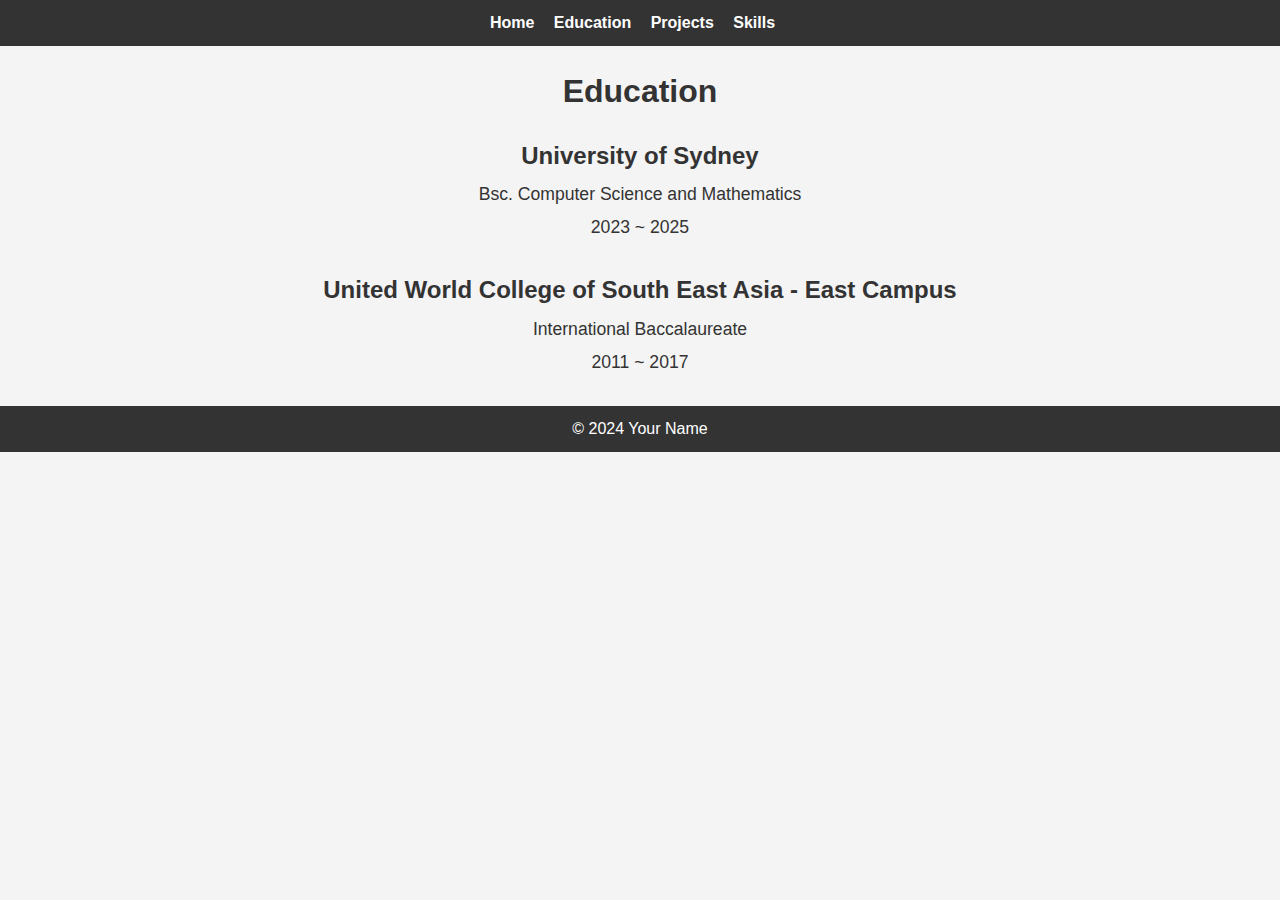
==== education.html @ c9064d14 "Simple layout" ====
<!DOCTYPE html>
<html lang="en">
<head>
    <meta charset="UTF-8">
    <meta name="viewport" content="width=device-width, initial-scale=1.0">
    <title>Portfolio - Education</title>
    <link rel="stylesheet" href="style.css">
</head>
<body>
    <header>
        <nav>
            <ul>
                <li><a href="index.html">Home</a></li>
                <li><a href="education.html">Education</a></li>
                <li><a href="projects.html">Projects</a></li>
                <li><a href="skills.html">Skills</a></li>
            </ul>
        </nav>
    </header>

    <main>
        <h1>Education</h1>
        <div class="education-section">
            <div class="education-item">
                <h2>University of Sydney</h2>
                <p>Bsc. Computer Science and Mathematics</p>
                <p>2023 ~ 2025</p>
            </div>
            <div class="education-item">
                <h2>United World College of South East Asia - East Campus</h2>
                <p>International Baccalaureate</p>
                <p>2011 ~ 2017</p>
            </div>
        </div>
    </main>

    <footer>
        <p>&copy; 2024 Your Name</p>
    </footer>
</body>
</html>
---- style.css ----
* {
    margin: 0;
    padding: 0;
    box-sizing: border-box;
}

body {
    font-family: Arial, sans-serif;
    background-color: #f4f4f4;
    color: #333;
    line-height: 1.6;
}

header {
    background-color: #333;
    color: #fff;
    padding: 10px 0;
}

nav ul {
    list-style: none;
    text-align: center;
}

nav ul li {
    display: inline;
    margin-right: 15px;
}

nav ul li a {
    color: #fff;
    text-decoration: none;
    font-weight: bold;
}

nav ul li a:hover {
    text-decoration: underline;
}

main {
    margin: 20px;
    text-align: center;
}

h1 {
    margin-bottom: 20px;
}

footer {
    text-align: center;
    margin-top: 20px;
    padding: 10px;
    background-color: #333;
    color: #fff;
}

.profile-photo img {
    width: 200px;
    height: 200px;
    border-radius: 50%;
    display: block;
    margin: 20px auto;
}

.social-icons a {
    margin: 0 5px;
    color: #333;
    font-size: 30px; /* Set the desired size for the icons */
    transition: transform 0.3s ease, color 0.3s ease;
    text-decoration: none;
}

.social-icons a:hover {
    transform: scale(1.1);
    color: #007bff; /* Change color on hover */
}

/* Education Section */
.education-section {
    margin: 20px;
}

.education-item {
    margin-bottom: 30px;
}

.education-item h2 {
    font-size: 1.5em;
    margin-bottom: 5px;
}

.education-item p {
    font-size: 1.1em;
    margin: 5px 0;
}
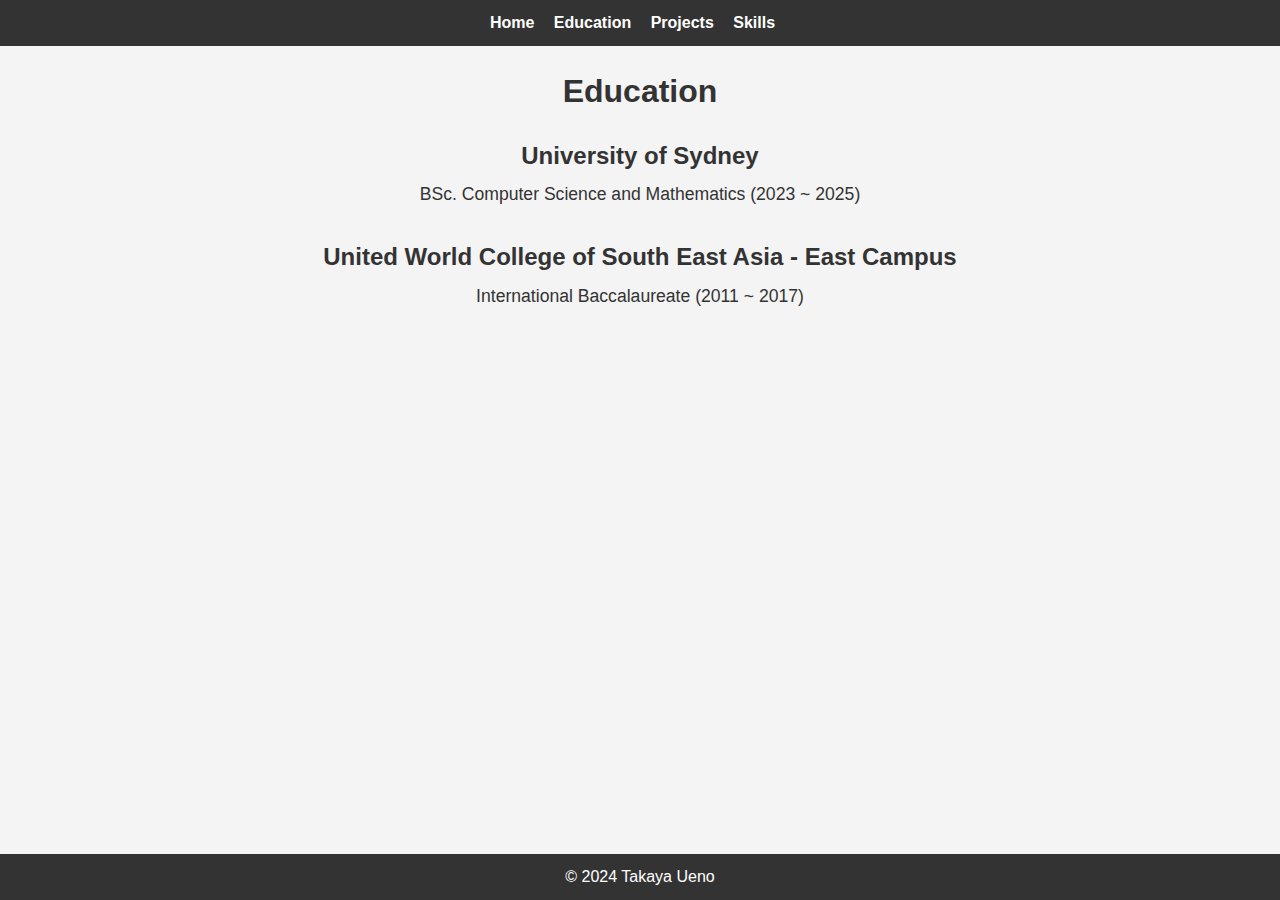
==== commit 901afacf: "Refined project section" ====
--- a/education.html
+++ b/education.html
@@ -23,19 +23,17 @@
         <div class="education-section">
             <div class="education-item">
                 <h2>University of Sydney</h2>
-                <p>Bsc. Computer Science and Mathematics</p>
-                <p>2023 ~ 2025</p>
+                <p>BSc. Computer Science and Mathematics (2023 ~ 2025)</p>
             </div>
             <div class="education-item">
                 <h2>United World College of South East Asia - East Campus</h2>
-                <p>International Baccalaureate</p>
-                <p>2011 ~ 2017</p>
+                <p>International Baccalaureate (2011 ~ 2017)</p>
             </div>
         </div>
     </main>
 
     <footer>
-        <p>&copy; 2024 Your Name</p>
+        <p>&copy; 2024 Takaya Ueno</p>
     </footer>
 </body>
 </html>
--- a/style.css
+++ b/style.css
@@ -9,6 +9,10 @@
     background-color: #f4f4f4;
     color: #333;
     line-height: 1.6;
+
+    display: flex;
+    flex-direction: column;
+    min-height: 100vh;
 }
 
 header {
@@ -38,6 +42,7 @@
 }
 
 main {
+    flex: 1;
     margin: 20px;
     text-align: center;
 }
@@ -94,3 +99,144 @@
     margin: 5px 0;
 }
 
+/* Projects Section */
+.projects-container {
+    display: grid;
+    grid-template-columns: repeat(auto-fit, minmax(250px, 1fr));
+    max-width: 1200px; /* Adjust based on your layout */
+    margin: 0 auto;
+    gap: 20px;
+    justify-content: center;
+}
+
+@media (min-width: 1024px) {
+    .projects-container {
+        grid-template-columns: repeat(4, 1fr); /* Forces 4 items per row */
+    }
+}
+
+@media (max-width: 1023px) {
+    .projects-container {
+        grid-template-columns: repeat(2, 1fr); /* 2 per row for smaller screens */
+    }
+}
+
+@media (max-width: 600px) {
+    .projects-container {
+        grid-template-columns: repeat(1, 1fr); /* 1 per row on small screens */
+    }
+}
+.project-card {
+    background: #fff;
+    border-radius: 8px;
+    box-shadow: 0 0 10px rgba(0, 0, 0, 0.1);
+    width: 300px;
+    padding: 20px;
+    text-align: center;
+    transition: transform 0.3s ease-in-out;
+}
+
+.project-card:hover {
+    transform: translateY(-5px);
+}
+
+.project-card img {
+    width: 100%;
+    height: 150px;
+    object-fit: cover;
+    border-radius: 8px;
+    margin-bottom: 15px;
+}
+
+.project-card h3 {
+    font-size: 1.3em;
+    margin-bottom: 10px;
+}
+
+.project-card p {
+    font-size: 0.95em;
+    color: #666;
+    margin-bottom: 15px;
+}
+
+.project-card a {
+    display: inline-block;
+    text-decoration: none;
+    background: #007bff;
+    color: #fff;
+    padding: 8px 12px;
+    border-radius: 5px;
+    font-weight: bold;
+    transition: background 0.3s ease-in-out;
+}
+
+.project-card a:hover {
+    background: #0056b3;
+}
+
+/* Button for View More Projects */
+.view-more {
+    display: block;
+    margin: 20px auto;
+    text-align: center;
+    font-size: 1.1em;
+    color: #007bff;
+    text-decoration: none;
+    font-weight: bold;
+    transition: color 0.3s ease-in-out;
+}
+
+.view-more:hover {
+    color: #0056b3;
+}
+
+/* Skills Section */
+.skills-container {
+    display: flex;
+    flex-wrap: wrap;
+    justify-content: center;
+    gap: 20px;
+    padding: 20px;
+    max-width: 1000px;
+    margin: 0 auto;
+}
+
+/* Category Cards */
+.skill-category-card {
+    background: #fff;
+    border-radius: 10px;
+    box-shadow: 0 0 10px rgba(0, 0, 0, 0.1);
+    width: 300px;
+    padding: 20px;
+    text-align: center;
+    transition: transform 0.3s ease-in-out;
+}
+
+.skill-category-card:hover {
+    transform: translateY(-5px);
+}
+
+.skill-category-card h2 {
+    font-size: 1.3em;
+    margin-bottom: 10px;
+}
+
+/* Skill Icons inside Cards */
+.skill-icons {
+    display: flex;
+    flex-wrap: wrap;
+    justify-content: center;
+    gap: 10px;
+}
+
+.skill-icons img {
+    width: 50px;
+    height: 50px;
+    transition: transform 0.3s ease-in-out;
+}
+
+.skill-icons img:hover {
+    transform: scale(1.1);
+}
+
+
